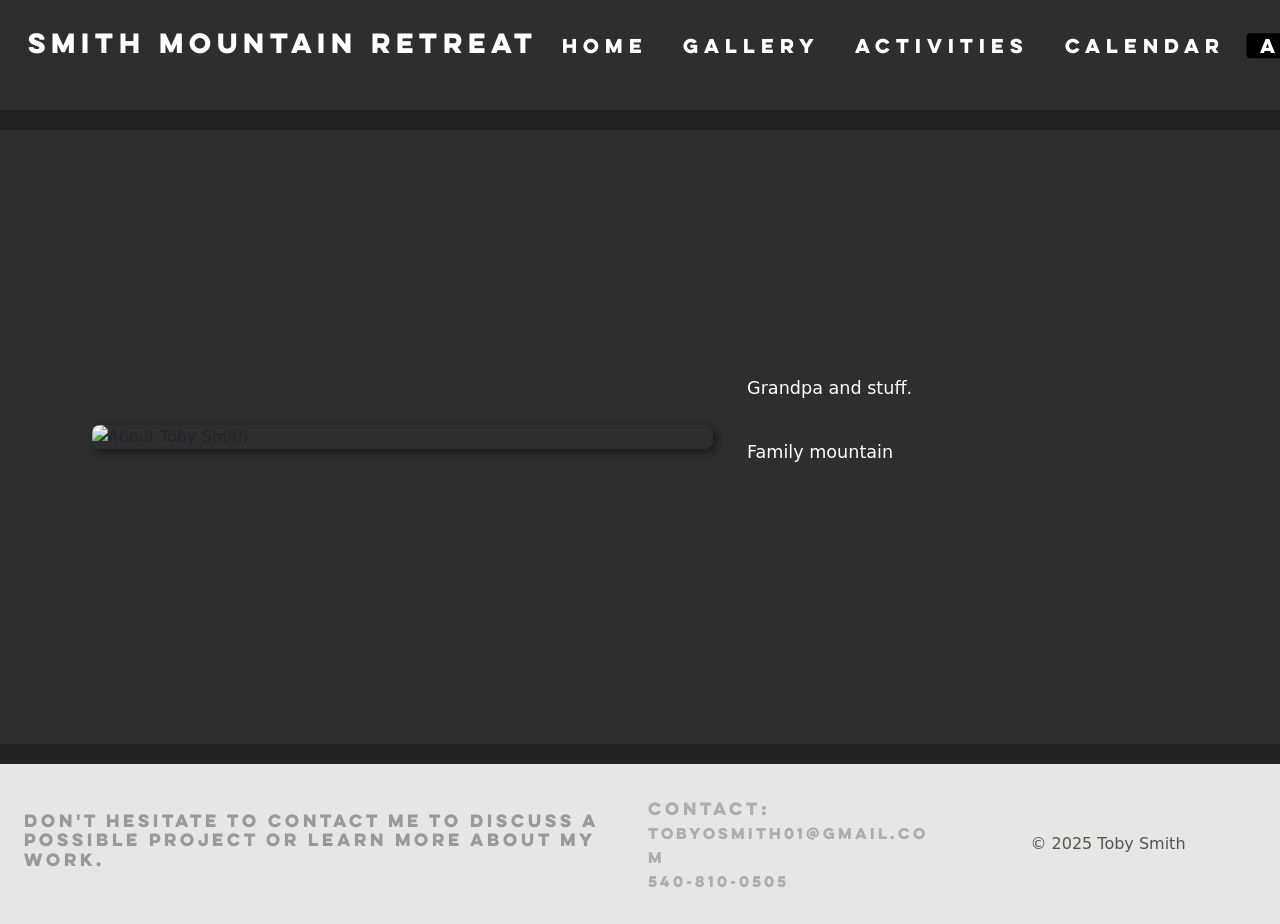
==== about.html @ c5a7ff1e "Add files via upload" ====
<!DOCTYPE html>
<html lang="en">
<head>
   <meta charset="UTF-8">
   <meta name="viewport" content="width=device-width, initial-scale=1.0, maximum-scale=5.0, user-scalable=yes">
   <title>Smith Mountain Retreat</title>
   <link href="https://cdnjs.cloudflare.com/ajax/libs/bootstrap/5.3.2/css/bootstrap.min.css" rel="stylesheet">
   <link href="https://cdnjs.cloudflare.com/ajax/libs/font-awesome/6.4.2/css/all.min.css" rel="stylesheet">
   <link href="css/styles.css" rel="stylesheet">
</head>
<body>

   <!--MENU BAR-->
   <nav class="navbar navbar-expand-lg navbar-dark bg-dark">
      <div class="container-fluid">
         <a class="navbar-brand fw-bold" href="index.html">Smith Mountain Retreat</a>
         <button class="navbar-toggler" type="button" data-bs-toggle="collapse" data-bs-target="#navbarNav">
            <span class="navbar-toggler-icon"></span>
         </button>
         <div class="collapse navbar-collapse" id="navbarNav">
            <ul class="navbar-nav">
               <li class="nav-item"><a class="nav-link" href="index.html">Home</a></li>
               <li class="nav-item"><a class="nav-link" href="gallery.html">Gallery</a></li>
               <li class="nav-item"><a class="nav-link" href="activities.html">Activities</a></li>
               <li class="nav-item"><a class="nav-link" href="calendar.html">Calendar</a></li>
               <li class="nav-item"><a class="nav-link" href="about.html">About</a></li>
            </ul>
         </div>
      </div>
   </nav>

   <div style="height: 110px; background-color: #2f2e2e;"></div>

   <hr>
   <section class="text-image-section about">
      <div class="container">
         <div class="row align-items-center">
            <div class="col-lg-7">
               <div class="image-container"> <img src="images/galleryPhotos/image-14.webp" alt="About Toby Smith" class="section-image img-fluid mx-auto d-block"> </div>
            </div>
            <div class="col-lg-5">
               <p class="section-text text-white">Grandpa and stuff.</p>
               <p class="section-text text-white">Family mountain</p>
            </div>
         </div>
      </div>
   </section>
   <hr>

   <!--FOOTER-->
	<div class="slide footer">
      <div class="container-fluid px-4">
         <div class="row g-3 align-items-center">
            <div class="col-lg-6 col-md-12">
               <h6 class="mb-2">Don't hesitate to contact me to discuss a possible project or learn more about my work.</h6>
            </div>
		      <div class="col-lg-3 col-md-6 text-start lulo">Contact:<br>
               <a class="text-footer text-decoration-none lulo text-break small" href="mailto:tobyosmith01@gmail.com">tobyosmith01@gmail.com</a><br>
               <a class="text-footer text-decoration-none small" href="tel:+15408100505">540-810-0505</a>
            </div>
            <div class="col-lg-3 col-md-6 text-center">
		         <p class="mb-3 mb-md-0 copyright">© 2025 Toby Smith</p>
            </div>
         </div>
      </div>
      <button id="backToTop" class="btn btn-primary rounded-circle"><i class="fas fa-arrow-up"></i></button>
   </div>

   <script src="https://cdnjs.cloudflare.com/ajax/libs/bootstrap/5.3.2/js/bootstrap.bundle.min.js"></script>
   <script src="js/common.js"></script>
</body>
</html>
---- css/styles.css ----
@charset "utf-8";

/* ===========================
   GLOBAL RESET
   =========================== */
body, html {
    margin: 0;
    padding: 0;
    background-color: #f8f9fa;
}

/* ===========================
   FONT FACE
   =========================== */
@font-face {
    font-family: 'Lulo Clean Bold';
    src: url('../fonts/LuloCleanW01-OneBold.woff2') format('woff2'), 
         url('../fonts/LuloCleanW01-OneBold.woff') format('woff'), 
         url('../fonts/LuloCleanW01-OneBold.ttf') format('truetype');
    font-weight: bold;
    font-style: normal;
}

/* ===========================
   HEADINGS
   =========================== */
h1, h2, h3, h4, h5, h6 {
    font-family: 'Lulo Clean Bold', sans-serif;
}

h1 {
    font-size: 3em !important;
}

h2 {
    font-size: 3em !important;
}

h3 {
    font-size: 2em !important;
}

h4 {
    font-size: 2em !important;
    letter-spacing: -6px;
    display: inline-block;
    color: white;
    padding: 15px 65px 15px 15px;
    border-top-right-radius: 10px;
}

.travel h4 {
    background-color: rgba(33, 43, 19, 1);
    filter: drop-shadow(0 8px 8px rgba(0, 0, 0, 0.6));
}

.expo h4 {
    background-color: rgba(5, 47, 70, 1);
    filter: drop-shadow(0 8px 8px rgba(0, 0, 0, 0.6));
}

.web h4 {
    background-color: rgba(85, 0, 3, 1);
    filter: drop-shadow(0 8px 8px rgba(0, 0, 0, 0.6));
}

.documentary h4 {
    background-color: rgba(191, 173, 46, 1);
    filter: drop-shadow(0 8px 8px rgba(0, 0, 0, 0.6));
}

h5 {
    font-size: .8em !important;
}

h6 {
    font-size: 1em !important;
    color: #999;
}

/* ===========================
   VIDEO COLOR CLASSES
   =========================== */
.video-color-travel {
    display: inline-block;
    position: relative;
    box-shadow: 25px 25px 0 0 rgba(33, 43, 19, 1) !important;
}

.video-color-expo {
    display: inline-block;
    position: relative;
    box-shadow: 25px 25px 0 0 rgba(5, 47, 70, 1) !important;
}

.video-color-web {
    display: inline-block;
    position: relative;
    box-shadow: 25px 25px 0 0 rgba(85, 0, 3, 1) !important;
}

.video-color-documentary {
    display: inline-block;
    position: relative;
    box-shadow: 25px 25px 0 0 rgba(191, 173, 46, 1) !important;
}

.video-slider-wrapper {
    position: relative;
}

.video-slider-wrapper .slider-btn {
    position: absolute;
    top: 50%;
    transform: translateY(-50%);
    z-index: 10;
    background: rgba(0, 0, 0, 0.50);
    border: none;
    color: #fff;
    width: 36px;
    height: 33.33%;
    border-radius: 8px;
    display: flex;
    align-items: center;
    justify-content: center;
    cursor: pointer;
    transition: background 0.2s;
    font-size: 14px;
    padding: 0;
}

.video-slider-wrapper .slider-btn:hover {
    background: rgba(0, 0, 0, 0.85);
}

.video-slider-wrapper .slider-btn.prev {
    left: 8px;
}

.video-slider-wrapper .slider-btn.next {
    right: 8px;
}

.video-slider-wrapper .slider-btn.hidden {
    opacity: 0;
    pointer-events: none;
}

.video-counter {
    text-align: center;
    font-size: 0.78rem;
    color: #aaa;
    margin-top: 6px;
}

/* ===========================
   UTILITY CLASSES
   =========================== */
.card-link {
    font-size: 1.3em !important;
}

.lulo {
    font-family: 'Lulo Clean Bold', sans-serif;
}

/* ===========================
   PARALLAX
   =========================== */
.parallax-window {
    min-height: 500px;
    background: transparent;
}

/* ===========================
   HORIZONTAL RULES
   =========================== */
hr {
    margin: 0;
    border: 10px solid #242323;
    opacity: 1;
}

hb {
    margin: 0;
    border: 10px solid #242323;
    opacity: 1;
}

#F8F9FA

/* ===========================
   SPACING UTILITIES
   =========================== */
.sp-about {
    margin-top: 110px;
}

@media (max-width: 1180px) {
    .sp-about {
        margin-top: 80px;
    }
}

/* ===========================
   BACK TO TOP BUTTON
   =========================== */
#backToTop {
    position: fixed;
    bottom: 20px;
    right: 20px;
    z-index: 1000;
    display: none;
    width: 40px;
    height: 40px;
    padding: 0;
    line-height: 40px;
    text-align: center;
}

/* ===========================
   VERTICAL CAROUSEL
   =========================== */
.vertical-carousel {
    height: 100vh;
    overflow-y: scroll;
    padding-top: 56px;
    scroll-behavior: smooth;
    scroll-snap-type: y mandatory;
}

.slide {
    min-height: 100vh;
    position: relative;
}

.image-slide {
    height: 100vh;
    background-color: #f8f9fa;
    display: flex;
    align-items: center;
    justify-content: center;
}

.slide img.full-image {
    width: 100%;
    height: 100%;
    object-fit: cover;
    position: absolute;
}

/* ===========================
   DOT INDICATORS
   =========================== */
.indicators {
    position: fixed;
    right: 20px;
    top: 50%;
    transform: translateY(-50%);
    z-index: 10;
    display: flex;
    flex-direction: column;
    gap: 10px;
}

.dot {
    width: 14px;
    height: 14px;
    background: #ccc;
    border-radius: 50%;
    cursor: pointer;
    transition: 0.3s;
    margin-right: 20px;
    border: 1px solid #666;
}

.dot.active {
    background: #FFFFFF;
}

/* ===========================
   CARDS SLIDE
   =========================== */
.cards-slide {
    min-height: 50vh;
    background-color: #f8f9fa;
    padding: 2rem 0;
    display: flex;
    align-items: center;
}

/* ===========================
   BUTTONS
   =========================== */
.btn-primary {
    background-color: #666 !important;
    border-color: #666 !important;
    color: white !important;
}

.btn-primary:hover {
    background-color: #999 !important;
    border-color: #999 !important;
    color: white !important;
}

.btn-primary:active, 
.btn-primary.active {
    background-color: #2f2e2e !important;
    border-color: #2f2e2e !important;
    color: white !important;
    box-shadow: none !important;
}

.btn-primary:focus {
    background-color: #3E3B3B !important;
    border-color: #3E3B3B !important;
    outline: none !important;
    box-shadow: 0 0 0 0.25rem rgba(0, 0, 0, 0.5) !important;
}

.btn-custom {
    padding: 0.75rem 2rem;
    font-size: 1.1rem;
    border-radius: 5px;
    transition: all 0.3s ease;
}

.btn-custom:hover {
    transform: translateY(-2px);
    box-shadow: 0 5px 15px rgba(0, 0, 0, 0.1);
}

.btn {
    background-color: #666 !important;
    border-color: #666 !important;
    color: white !important;
}

.btn:hover {
    background-color: #999 !important;
    border-color: #999 !important;
    color: white !important;
}

.btn:active, 
.btn.active {
    background-color: #2f2e2e !important;
    border-color: #2f2e2e !important;
    color: white !important;
    box-shadow: none !important;
}

.btn:focus {
    background-color: #3E3B3B !important;
    border-color: #3E3B3B !important;
    outline: none !important;
    box-shadow: 0 0 0 0.25rem rgba(0, 0, 0, 0.5) !important;
}

/* ===========================
   NAVBAR
   =========================== */
.navbar {
    font-family: 'Lulo Clean Bold', sans-serif;
    font-size: 18px;
    text-transform: uppercase;
    position: fixed;
    width: 100%;
    top: 0;
    transition: transform 0.3s ease-in-out;
    z-index: 1030;
    height: 110px;
}

.navbar.scroll-up {
    transform: translateY(0);
}

.navbar.scroll-down {
    transform: translateY(-100%);
}

.navbar-dark .navbar-nav .nav-link.active::before {
    background-color: #000;
}

.navbar-dark .navbar-nav .nav-link.active::after {
    content: '';
    position: absolute;
    bottom: -2px;
    left: 0;
    width: 100%;
    height: 2px;
}

.nav-link {
    position: relative;
    color: #fff;
    text-transform: uppercase;
    padding: 0.5rem 0.75rem;
    font-weight: 500;
    letter-spacing: 2px;
}

.nav-link::before {
    content: '';
    position: absolute;
    top: 50%;
    left: 50%;
    transform: translate(-50%, -50%);
    background-color: transparent;
    width: calc(100% + 10px);
    height: calc(50% + 4px);
    z-index: -1;
    border-radius: 4px;
}

.nav-link:hover {
    color: #ccc !important;
}

.navbar-nav {
    margin-left: auto;
    gap: 2rem;
}

.navbar-brand {
    text-transform: uppercase;
    font-weight: 700;
    font-size: 1.4em;
}

.navbar-dark .navbar-nav .nav-link {
    color: #fff;
}

.bg-dark {
    background-color: #2f2e2e !important;
}

.navbar-collapse .navbar-nav {
    gap: 0;
}

.navbar-collapse .nav-link {
    padding: 0.5rem 1rem;
}

.navbar-nav .nav-item {
    margin-right: 2.2rem;
}

.navbar-nav .nav-item:last-child {
    margin-right: 0;
}

/* ===========================
   SIDE BRAND
   =========================== */
.side-brand {
    font-family: 'Lulo Clean Bold', sans-serif;
    font-size: 1.1em;
    position: fixed;
    left: -3px;
    top: 6%;
    transform: translateY(-50%);
    z-index: 1030;
    padding: 15px;
    opacity: 0;
    visibility: hidden;
    transition: all 0.5s ease-in-out;
}

.side-brand.home {
    top: 6%;
}

.side-brand.visible {
    left: 8px;
    opacity: 1;
    visibility: visible;
    transition: all 0.4s ease, left 0.5s ease;
}

.side-brand .navbar-brand {
    margin: 0;
    padding: 10px;
    background-color: #2f2e2e;
    border-radius: 8px;
    color: white !important;
}

.side-brand.bottom-position {
    top: auto;
    bottom: 620px;
    transform: none;
    background-color: transparent;
    box-shadow: none;
    transition: all 0.5s ease;
}

/* ===========================
   FOOTER
   =========================== */
.footer {
    background-color: #E6E6E6;
    color: #ADADAC;
    padding: 2rem 0;
    min-height: auto;
}

.text-footer {
    color: #ADADAC;
    padding: 2rem 0;
    min-height: auto;
    word-wrap: break-word;
    overflow-wrap: break-word;
    word-break: break-all;
}

.text-footer:hover {
    color: #242323;
    padding: 2rem 0;
    min-height: auto;
}

.copyright {
    color: #57534e;
}

/* ===========================
   SOCIAL ICONS
   =========================== */
.social-icons {
    font-size: 2.5rem;
    color: #ADADAC;
    display: flex;
    justify-content: center;
    align-items: center;
    gap: 15px;
}

.social-icons a {
    color: #ADADAC;
    margin: 0 10px;
    transition: color 0.3s;
    display: flex;
    justify-content: center;
    align-items: center;
    text-decoration: none;
}

.social-icons a:hover {
    color: #242323;
}

.social-icons svg, 
.social-icons i {
    display: inline-block;
    vertical-align: middle;
    color: #ADADAC;
    transition: transform 0.3s ease, color 0.3s ease;
}

.custom-svg {
    fill: #ADADAC;
}

.custom-svg:hover {
    fill: #242323;
}

.social-icons a:hover svg,
.social-icons a:hover i {
    color: #242323;
    transform: scale(1.1);
    cursor: pointer;
}

/* ===========================
   CARDS
   =========================== */
.card {
    position: relative;
    overflow: hidden;
    cursor: pointer;
}

.card-img-overlay {
    background: rgba(255, 255, 255, 0.55);
    opacity: 0;
    display: flex;
    flex-direction: column;
    justify-content: center;
    pointer-events: none;
    position: absolute;
    top: 0;
    color: black !important;
    width: 100%;
    transform: translateY(100%);
    transition: transform 0.4s ease, opacity 0.4s ease;
    bottom: 0;
    left: 0;
    right: 0;
    padding: 20px;
    box-sizing: border-box;
}

.card:hover .card-img-overlay {
    opacity: 1;
    transform: translateY(0);
}

.card.touch-active .card-img-overlay {
    opacity: 1;
    transform: translateY(0);
}

.card-img-top {
    aspect-ratio: 16 / 9;
    width: 100%;
    object-fit: cover;
    transition: transform 0.3s ease;
}

.card:hover .card-img-top {
    transform: scale(1.05);
}

.card-img-overlay {
    pointer-events: none;
}

.card-img-overlay a {
    pointer-events: auto;
}

a:hover .card-title, 
a:hover .card-text {
    text-decoration: none;
}

/* ===========================
   GALLERY
   =========================== */
.gallery-container {
    column-count: 3;
    column-gap: 15px;
    padding: 15px;
    margin-top: 4em;
}

.portfolio-item {
    overflow: hidden;
    position: relative;
    break-inside: avoid;
    margin-bottom: 15px;
    border-radius: 8px;
    display: block;
    width: 100%;
    height: 100%;
}

.portfolio-item img {
    width: 100%;
    height: 100%;
    display: block;
    transition: transform 0.3s ease;
    object-fit: cover;
}

.portfolio-item a {
    display: block;
    width: 100%;
    height: 100%;
    overflow: hidden;
}

.portfolio-item:hover img {
    transform: scale(1.15);
}

.portfolio-item:nth-child(3n+1) {
    height: 400px;
}

.portfolio-item:nth-child(3n+2) {
    height: 300px;
}

.portfolio-item:nth-child(3n+3) {
    height: 500px;
}

/* ===========================
   HEADER SECTIONS
   =========================== */
.header-section {
    position: relative;
    height: 50vh;
    min-height: 600px;
    background-size: cover;
    background-position: center;
    background-repeat: no-repeat;
}

.photos-h {
    background-image: url('../images/photos-header.jpg');
    background-attachment: fixed;
}

.modeling-h {
    background-image: url('../images/modeling-header.webp');
    background-attachment: fixed;
}

.video-h {
    background-image: url('../images/videos-header.webp');
    background-attachment: fixed;
}

.header-overlay {
    position: absolute;
    top: 0;
    left: 0;
    width: 100%;
    height: 100%;
    background: linear-gradient(rgba(0, 0, 0, 0.6), rgba(0, 0, 0, 0.0));
}

.header-content {
    position: relative;
    z-index: 1;
    padding: 20px;
    max-width: 800px;
    margin: 0 auto;
}

.header-title {
    font-size: 4.5rem;
    font-weight: 700;
    text-shadow: 2px 2px 4px rgba(0, 0, 0, 0.5);
    line-height: 1.2;
}

.header-subtitle {
    font-size: 1.8rem;
    text-shadow: 1px 1px 2px rgba(0, 0, 0, 0.5);
    margin-bottom: 2rem;
}

.btn-header {
    padding: 1rem 2.5rem;
    font-size: 1.2rem;
    text-transform: uppercase;
    letter-spacing: 1px;
    box-shadow: 2px 2px 4px rgba(0, 0, 0, 0.3);
    transition: all 0.3s ease;
}

.btn-header:hover {
    transform: translateY(-2px);
    box-shadow: 3px 3px 6px rgba(0, 0, 0, 0.4);
}

/* ===========================
   TEXT-IMAGE SECTION
   =========================== */
.text-image-section {
    background-color: #f8f9fa;
}

.section-title {
    font-size: 2.5rem;
    font-weight: 700;
    margin-bottom: 1.5rem;
    color: #2d3436;
}

.section-text {
    font-size: 1.1rem;
    line-height: 1.8;
    color: #636e72;
    margin-bottom: 2rem;
}

.image-container {
    width: 100%;
    overflow: hidden;
    padding: 0.6em;
}

.section-image {
    border-radius: 8px;
    box-shadow: 3px 3px 10px rgba(0, 0, 0, 0.5);
}

/* ===========================
   ABOUT SECTION
   =========================== */
.about {
    background-color: #2f2e2e;
}

.about.text-image-section {
    min-height: calc(100vh - 286px);
    display: flex;
    align-items: center;
    justify-content: center;
    padding: 0;
}

/* ===========================
   VIDEO TEXT SECTION
   =========================== */
.video-text-section {
    background-color: #f8f9fa;
    min-height: 60vh;
    display: flex;
    align-items: center;
}

.video-embed-wrapper {
    border-radius: 8px;
    box-shadow: 3px 3px 10px rgba(0, 0, 0, 0.5);
}

.ratio iframe {
    box-shadow: 3px 3px 10px rgba(0, 0, 0, 0.5);
    border-radius: 8px;
}

/* ===========================
   SKETCHFAB EMBED
   =========================== */
.sketchfab-embed-wrapper {
    position: relative;
    padding-bottom: 56.25%;
    height: 0;
    overflow: hidden;
    border-radius: 8px;
    box-shadow: 3px 3px 10px rgba(0, 0, 0, 0.5);
}

.sketchfab-embed-wrapper iframe {
    position: absolute;
    top: 0;
    left: 0;
    width: 100%;
    height: 100%;
    border: 0;
}

/* ===========================
   MEDIA QUERIES
   =========================== */

/* Mobile - Card overlays and video colors */
@media (max-width: 768px) {
    .card-img-overlay {
        text-align: center;
    }
    
    .travel h4 {
        filter: drop-shadow(0 5px 5px rgba(0, 0, 0, 0.6)) !important;
    }
    
    .expo h4 {
        filter: drop-shadow(0 5px 5px rgba(0, 0, 0, 0.6)) !important;
    }
    
    .web h4 {
        filter: drop-shadow(0 5px 5px rgba(0, 0, 0, 0.6)) !important;
    }
    
    .documentary h4 {
        filter: drop-shadow(0 5px 5px rgba(0, 0, 0, 0.6)) !important;
    }
    
    h4 {
        padding: 8px 35px 8px 8px !important;
    }
    
    .video-color-travel {
        box-shadow: 15px 17px 0 0 rgba(33, 43, 19, 1) !important;
    }
    
    .video-color-expo {
        box-shadow: 15px 17px 0 0 rgba(5, 47, 70, 1) !important;
    }
    
    .video-color-web {
        box-shadow: 15px 17px 0 0 rgba(85, 0, 3, 1) !important;
    }
    
    .video-color-documentary {
        box-shadow: 15px 17px 0 0 rgba(191, 173, 46, 1) !important;
    }
    
    .gallery-container {
        column-count: 2;
    }
}

/* Side brand visibility and text sizing */
@media (max-width: 931px) {
    .side-brand {
        display: none;
    }
    
    .text-footer {
        font-size: small;
    }
    
    h6 {
        font-size: small;
    }
    
    .copyright {
        font-size: small;
    }
}

/* Header responsive */
@media (max-width: 991px) {
    .header-title {
        font-size: 3.5rem;
    }
    
    .header-subtitle {
        font-size: 1.5rem;
    }
    
    .btn-header {
        padding: 0.85rem 2rem;
        font-size: 1.1rem;
    }
    
    .section-title {
        font-size: 2rem;
    }
    
    .image-container {
        margin-top: 2rem;
    }
    
    .video-text-section {
        min-height: auto;
        padding: 4rem 0;
    }
}

/* Text footer sizing */
@media (max-width: 1024px) {
    .text-footer {
        font-size: 14px;
    }
}

/* Large screens - Navbar alignment */
@media (min-width: 1301px) {
    .navbar-brand, 
    .navbar-nav .nav-link {
        line-height: 80px;
    }
    
    .navbar-expand-lg .navbar-nav .nav-link {
        padding-right: .5rem;
        padding-left: .5rem;
    }
}

/* Medium screens - Navbar collapse */
@media (max-width: 1301px) {
    .navbar-nav {
        position: static;
        transform: none;
    }
    
    .navbar {
        height: auto;
        padding: 1rem;
    }
    
    .navbar-brand {
        line-height: normal;
    }
    
    .navbar-collapse {
        margin-top: 0.5rem;
    }
    
    .navbar-collapse .navbar-nav .nav-item {
        margin-right: 1.2rem;
    }
}

/* Tablet and smaller */
@media (max-width: 767px) {
    .header-section {
        min-height: 500px;
    }
    
    .header-content {
        padding: 15px;
    }
    
    .header-title {
        font-size: 2.5rem;
        margin-bottom: 1rem;
    }
    
    .header-subtitle {
        font-size: 1.2rem;
        margin-bottom: 1.5rem;
    }
    
    .btn-header {
        padding: 0.75rem 1.75rem;
        font-size: 1rem;
    }
    
    .section-title {
        font-size: 1.8rem;
    }
    
    .section-text {
        font-size: 1rem;
    }
    
    .image-container {
        margin-top: 2rem;
    }
}

/* Small mobile */
@media (max-width: 576px) {
    .nav-link {
        line-height: normal;
        padding: 0.25rem 0 !important;
    }
}

/* Extra small mobile */
@media (max-width: 480px) {
    .header-section {
        min-height: 400px;
    }
    
    .header-title {
        font-size: 2rem;
    }
    
    .header-subtitle {
        font-size: 1.1rem;
    }
    
    .btn-header {
        padding: 0.6rem 1.5rem;
        font-size: 0.9rem;
    }
    
    .gallery-container {
        column-count: 1;
    }
}

body.calendar-body{
    overflow:hidden;
    background:#2f2e2e;
}

.calendar-page{
    height:calc(100vh - 205px);
    padding:20px;
    background:#2f2e2e;
}

.calendar-container{
    height:100%;
    background:#fff;
    border-radius:12px;
    overflow:hidden;
    box-shadow:0 8px 30px rgba(0,0,0,.35);
}

.calendar-container iframe{
    width:100%;
    height:100%;
    border:none;
}

@media (max-width:991px){

    body.calendar-body{
        overflow:auto;
    }

    .calendar-page{
        height:auto;
        min-height:70vh;
        padding:10px;
    }

    .calendar-container{
        height:80vh;
    }

}
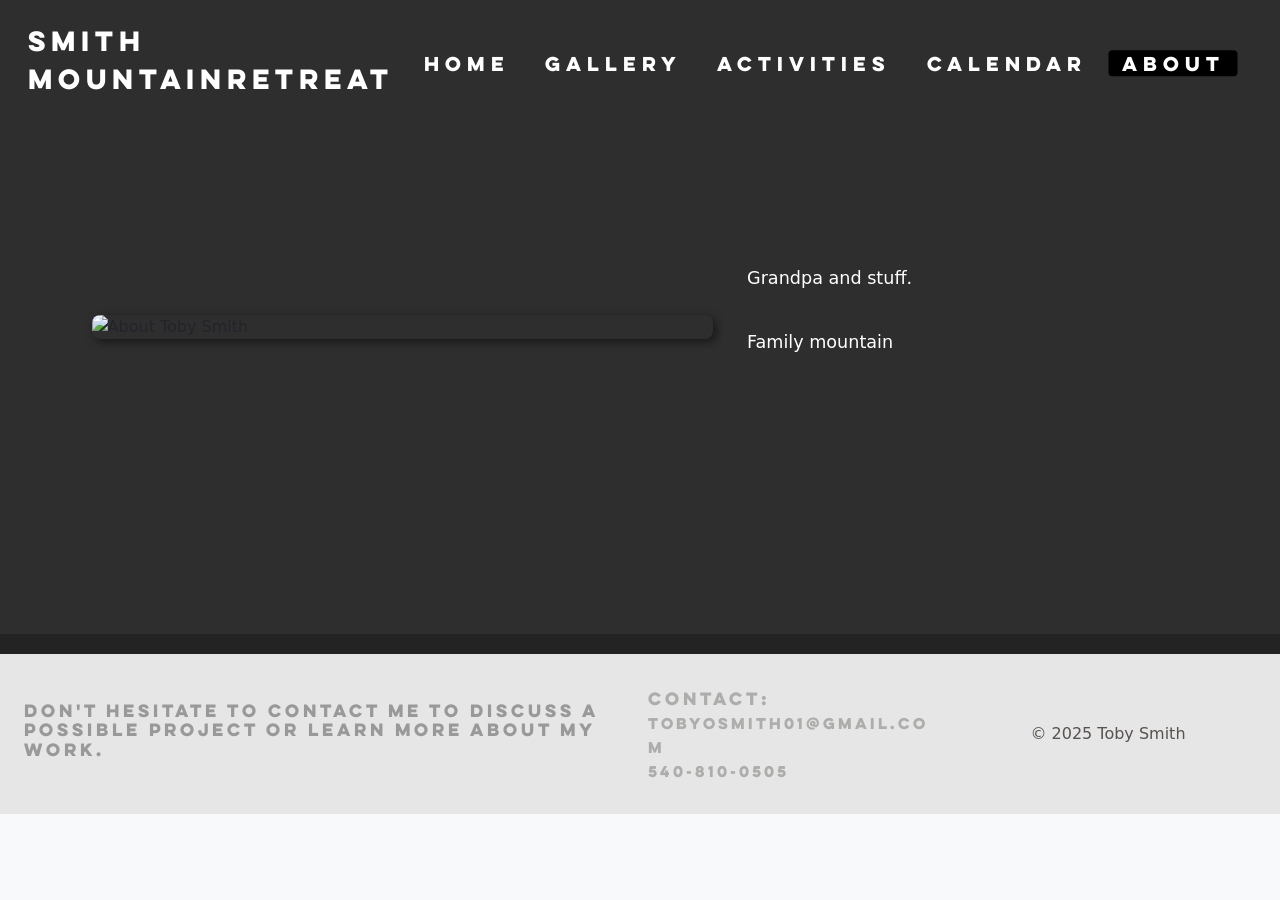
==== commit d6f42926: "Add files via upload" ====
--- a/about.html
+++ b/about.html
@@ -13,7 +13,7 @@
    <!--MENU BAR-->
    <nav class="navbar navbar-expand-lg navbar-dark bg-dark">
       <div class="container-fluid">
-         <a class="navbar-brand fw-bold" href="index.html">Smith Mountain Retreat</a>
+         <a class="navbar-brand fw-bold" href="index.html"><span class="brand-line1">Smith Mountain</span><span class="brand-line2">Retreat</span></a>
          <button class="navbar-toggler" type="button" data-bs-toggle="collapse" data-bs-target="#navbarNav">
             <span class="navbar-toggler-icon"></span>
          </button>
@@ -29,7 +29,7 @@
       </div>
    </nav>
 
-   <div style="height: 110px; background-color: #2f2e2e;"></div>
+   <div class="nav-spacer"></div>
 
    <hr>
    <section class="text-image-section about">
--- a/css/styles.css
+++ b/css/styles.css
@@ -57,6 +57,10 @@
 .expo h4 {
     background-color: rgba(5, 47, 70, 1);
     filter: drop-shadow(0 8px 8px rgba(0, 0, 0, 0.6));
+    border-top-right-radius: 0;
+    border-top-left-radius: 10px;
+    padding: 15px 15px 15px 65px;
+    text-align: right;
 }
 
 .web h4 {
@@ -67,6 +71,15 @@
 .documentary h4 {
     background-color: rgba(191, 173, 46, 1);
     filter: drop-shadow(0 8px 8px rgba(0, 0, 0, 0.6));
+    border-top-right-radius: 0;
+    border-top-left-radius: 10px;
+    padding: 15px 15px 15px 65px;
+    text-align: right;
+}
+
+.expo,
+.documentary {
+    text-align: right;
 }
 
 h5 {
@@ -253,12 +266,12 @@
    DOT INDICATORS
    =========================== */
 .indicators {
+    display: none;
     position: fixed;
     right: 20px;
     top: 50%;
     transform: translateY(-50%);
     z-index: 10;
-    display: flex;
     flex-direction: column;
     gap: 10px;
 }
@@ -831,6 +844,10 @@
     border-radius: 8px;
 }
 
+.ratio img {
+    border-radius: 8px;
+}
+
 /* ===========================
    SKETCHFAB EMBED
    =========================== */
@@ -860,6 +877,10 @@
 @media (max-width: 768px) {
     .card-img-overlay {
         text-align: center;
+        top: auto;
+        height: 33%;
+        opacity: 1;
+        transform: translateY(0);
     }
     
     .travel h4 {
@@ -882,6 +903,12 @@
         padding: 8px 35px 8px 8px !important;
     }
     
+    .expo h4,
+    .documentary h4 {
+        padding: 8px 8px 8px 35px !important;
+        text-align: right;
+    }
+    
     .video-color-travel {
         box-shadow: 15px 17px 0 0 rgba(33, 43, 19, 1) !important;
     }
@@ -900,6 +927,25 @@
     
     .gallery-container {
         column-count: 2;
+    }
+
+    .parallax-window {
+        min-height: 0;
+        height: auto;
+        aspect-ratio: 16 / 9;
+    }
+
+    .slide.parallax-window {
+        min-height: 0;
+        height: auto;
+        aspect-ratio: 16 / 9;
+    }
+}
+
+/* Tablet/mobile - stacked activity text needs breathing room under its image */
+@media (max-width: 991px) {
+    .travel, .expo, .web, .documentary {
+        margin-top: 1.5rem;
     }
 }
 
@@ -985,6 +1031,8 @@
     
     .navbar-brand {
         line-height: normal;
+        white-space: normal;
+        max-width: 70%;
     }
     
     .navbar-collapse {
@@ -1066,13 +1114,14 @@
     }
 }
 
+
 body.calendar-body{
     overflow:hidden;
     background:#2f2e2e;
 }
 
 .calendar-page{
-    height:calc(100vh - 205px);
+    height:calc(100vh - 286px);
     padding:20px;
     background:#2f2e2e;
 }
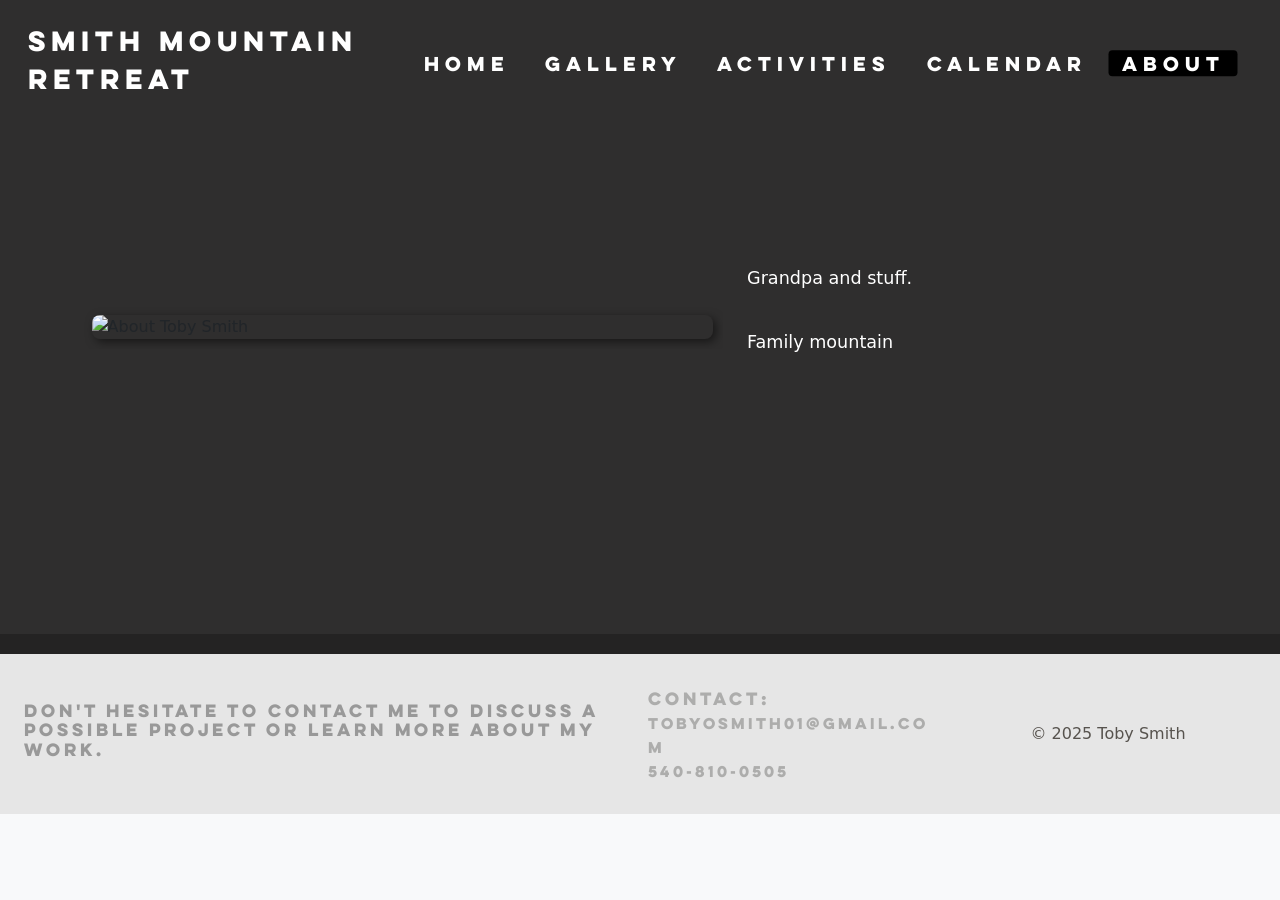
==== commit f4e4e4b0: "Add files via upload" ====
--- a/about.html
+++ b/about.html
@@ -13,7 +13,7 @@
    <!--MENU BAR-->
    <nav class="navbar navbar-expand-lg navbar-dark bg-dark">
       <div class="container-fluid">
-         <a class="navbar-brand fw-bold" href="index.html"><span class="brand-line1">Smith Mountain</span><span class="brand-line2">Retreat</span></a>
+         <a class="navbar-brand fw-bold" href="index.html"><span class="brand-word">Smith</span> <span class="brand-word">Mountain</span> <span class="brand-word">Retreat</span></a>
          <button class="navbar-toggler" type="button" data-bs-toggle="collapse" data-bs-target="#navbarNav">
             <span class="navbar-toggler-icon"></span>
          </button>
@@ -67,6 +67,47 @@
    </div>
 
    <script src="https://cdnjs.cloudflare.com/ajax/libs/bootstrap/5.3.2/js/bootstrap.bundle.min.js"></script>
-   <script src="js/common.js"></script>
+   <script>
+document.addEventListener('DOMContentLoaded', function () {
+
+  const currentPage = window.location.pathname.split('/').pop() || 'index.html';
+
+  const navLinks = document.querySelectorAll('.navbar-nav .nav-link');
+
+  navLinks.forEach(link => {
+    if (link.getAttribute('href') === currentPage) {
+      link.classList.add('active');
+      link.setAttribute('aria-current', 'page');
+    }
+  });
+});
+
+function setNavHeightVar() {
+  const navbar = document.querySelector('.navbar');
+  if (navbar) {
+    document.documentElement.style.setProperty('--navbar-height', navbar.offsetHeight + 'px');
+  }
+}
+setNavHeightVar();
+window.addEventListener('load', setNavHeightVar);
+window.addEventListener('resize', setNavHeightVar);
+
+const backToTopButton = document.getElementById('backToTop');
+
+window.addEventListener('scroll', () => {
+  if (window.scrollY > 300) {
+    backToTopButton.style.display = 'block';
+  } else {
+    backToTopButton.style.display = 'none';
+  }
+});
+
+backToTopButton.addEventListener('click', () => {
+  window.scrollTo({
+    top: 0,
+    behavior: 'smooth'
+  });
+});
+</script>
 </body>
 </html>
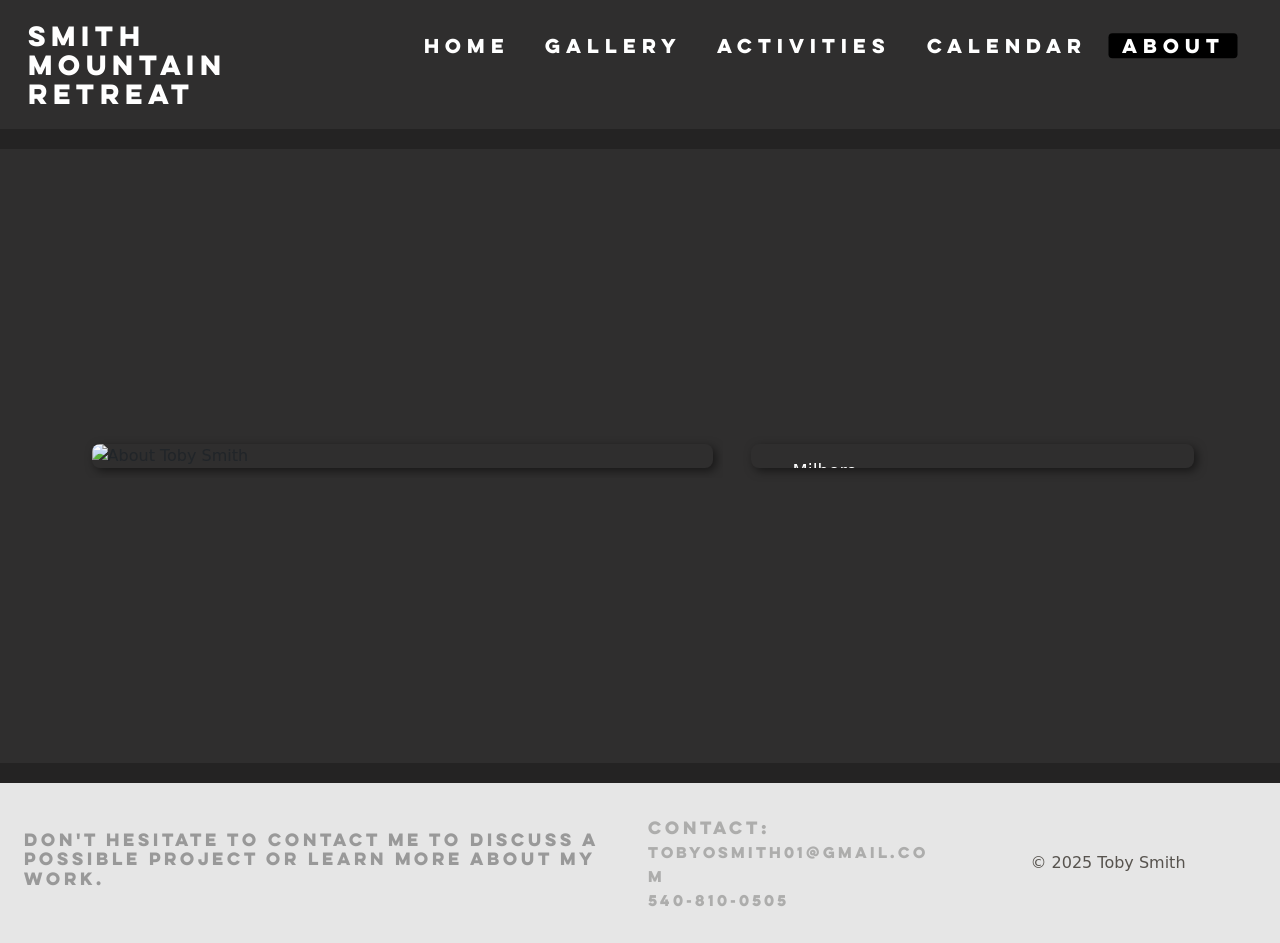
==== commit 488216ba: "Add files via upload" ====
--- a/about.html
+++ b/about.html
@@ -32,15 +32,19 @@
    <div class="nav-spacer"></div>
 
    <hr>
-   <section class="text-image-section about">
+   <section class="text-image-section about" style="background-image: url('images/SmithMountainVintage.webp'); background-size: cover; background-position: top; background-repeat: no-repeat;">
       <div class="container">
-         <div class="row align-items-center">
+         <div class="row align-items-stretch">
             <div class="col-lg-7">
-               <div class="image-container"> <img src="images/galleryPhotos/image-14.webp" alt="About Toby Smith" class="section-image img-fluid mx-auto d-block"> </div>
+               <div class="image-container"> <img id="about-image" src="images/galleryPhotos/image-14.webp" alt="About Toby Smith" class="section-image img-fluid mx-auto d-block"> </div>
             </div>
-            <div class="col-lg-5">
-               <p class="section-text text-white">Grandpa and stuff.</p>
-               <p class="section-text text-white">Family mountain</p>
+            <div class="col-lg-5 px-lg-3">
+               <div class="about-text-block" id="about-text-block">
+                  <p class="section-text text-white" style="margin-left: 2rem;">Grandpa</p>
+                  <p class="section-text text-white" style="margin-left: 2rem;">Family mountain</p>
+                  <p class="section-text text-white" style="margin-left: 2rem;">Milboro</p>
+                  <p class="section-text text-white" style="margin-left: 2rem;">Stuff</p>
+               </div>
             </div>
          </div>
       </div>
@@ -67,47 +71,61 @@
    </div>
 
    <script src="https://cdnjs.cloudflare.com/ajax/libs/bootstrap/5.3.2/js/bootstrap.bundle.min.js"></script>
-   <script>
-document.addEventListener('DOMContentLoaded', function () {
-
-  const currentPage = window.location.pathname.split('/').pop() || 'index.html';
-
-  const navLinks = document.querySelectorAll('.navbar-nav .nav-link');
-
-  navLinks.forEach(link => {
-    if (link.getAttribute('href') === currentPage) {
-      link.classList.add('active');
-      link.setAttribute('aria-current', 'page');
-    }
-  });
-});
-
-function setNavHeightVar() {
-  const navbar = document.querySelector('.navbar');
-  if (navbar) {
-    document.documentElement.style.setProperty('--navbar-height', navbar.offsetHeight + 'px');
-  }
-}
-setNavHeightVar();
-window.addEventListener('load', setNavHeightVar);
-window.addEventListener('resize', setNavHeightVar);
-
-const backToTopButton = document.getElementById('backToTop');
-
-window.addEventListener('scroll', () => {
-  if (window.scrollY > 300) {
-    backToTopButton.style.display = 'block';
-  } else {
-    backToTopButton.style.display = 'none';
-  }
-});
-
-backToTopButton.addEventListener('click', () => {
-  window.scrollTo({
-    top: 0,
-    behavior: 'smooth'
-  });
-});
+   <script>
+document.addEventListener('DOMContentLoaded', function () {
+
+  const currentPage = window.location.pathname.split('/').pop() || 'index.html';
+
+  const navLinks = document.querySelectorAll('.navbar-nav .nav-link');
+
+  navLinks.forEach(link => {
+    if (link.getAttribute('href') === currentPage) {
+      link.classList.add('active');
+      link.setAttribute('aria-current', 'page');
+    }
+  });
+});
+
+function setNavHeightVar() {
+  const navbar = document.querySelector('.navbar');
+  if (navbar) {
+    document.documentElement.style.setProperty('--navbar-height', navbar.offsetHeight + 'px');
+  }
+}
+setNavHeightVar();
+window.addEventListener('load', setNavHeightVar);
+window.addEventListener('resize', setNavHeightVar);
+
+const backToTopButton = document.getElementById('backToTop');
+
+window.addEventListener('scroll', () => {
+  if (window.scrollY > 300) {
+    backToTopButton.style.display = 'block';
+  } else {
+    backToTopButton.style.display = 'none';
+  }
+});
+
+backToTopButton.addEventListener('click', () => {
+  window.scrollTo({
+    top: 0,
+    behavior: 'smooth'
+  });
+});
+
+function setAboutBlockHeight() {
+  const img = document.getElementById('about-image');
+  const block = document.getElementById('about-text-block');
+  if (!img || !block) return;
+  if (window.innerWidth >= 992) {
+    block.style.height = img.offsetHeight + 'px';
+  } else {
+    block.style.height = '';
+  }
+}
+setAboutBlockHeight();
+window.addEventListener('load', setAboutBlockHeight);
+window.addEventListener('resize', setAboutBlockHeight);
 </script>
 </body>
 </html>
--- a/css/styles.css
+++ b/css/styles.css
@@ -216,6 +216,31 @@
 }
 
 /* ===========================
+   NAV SPACER
+   (pushes page content below the fixed navbar; the navbar
+   grows taller on mobile since the brand wraps to 3 lines.
+   .nav-spacer = solid bar used on plain content pages (About, Calendar).
+   .home-spacer = invisible on desktop so the nav overlays the
+   hero image by design, but needs real height on mobile so the
+   hero image isn't hidden underneath the taller nav.)
+   =========================== */
+.nav-spacer {
+    height: 110px;
+    background-color: #2f2e2e;
+}
+
+.home-spacer {
+    height: 0;
+}
+
+@media (max-width: 1301px) {
+    .nav-spacer,
+    .home-spacer {
+        height: var(--navbar-height, 110px);
+    }
+}
+
+/* ===========================
    BACK TO TOP BUTTON
    =========================== */
 #backToTop {
@@ -810,6 +835,39 @@
 }
 
 /* ===========================
+   ABOUT TEXT BLOCK
+   (color block behind the About page text,
+   sized to match the adjacent image's height,
+   same gray/rounding/shadow as the navbar.
+   Height is set exactly via JS to match the image;
+   width simply fills the column so its right edge
+   lines up with the container's padding, same as
+   the image's left edge.)
+   =========================== */
+.about-text-block {
+    background-color: #2f2e2e;
+    border-radius: 8px;
+    box-shadow: 3px 3px 10px rgba(0, 0, 0, 0.5);
+    height: 100%;
+    width: 100%;
+    margin-top: 0.6em;
+    padding: 0.6em;
+    box-sizing: border-box;
+    overflow: hidden;
+    display: flex;
+    flex-direction: column;
+    justify-content: center;
+}
+
+@media (max-width: 991px) {
+    .about-text-block {
+        height: auto;
+        min-height: 200px;
+        margin-top: 2rem;
+    }
+}
+
+/* ===========================
    ABOUT SECTION
    =========================== */
 .about {
@@ -839,13 +897,32 @@
     box-shadow: 3px 3px 10px rgba(0, 0, 0, 0.5);
 }
 
-.ratio iframe {
+.ratio iframe,
+.ratio img {
     box-shadow: 3px 3px 10px rgba(0, 0, 0, 0.5);
     border-radius: 8px;
 }
 
-.ratio img {
-    border-radius: 8px;
+/* ===========================
+   ACTIVITIES PAGE BACKGROUND
+   =========================== */
+.activities-bg {
+    background-size: cover;
+    background-position: center;
+    background-repeat: no-repeat;
+    background-attachment: fixed;
+}
+
+.activities-bg .text-image-section {
+    background-color: transparent;
+}
+
+@media (max-width: 991px) {
+    .activities-bg {
+        background-attachment: scroll;
+        background-size: cover;
+        background-position: center;
+    }
 }
 
 /* ===========================
@@ -1028,15 +1105,27 @@
         height: auto;
         padding: 1rem;
     }
+
+    .navbar > .container-fluid {
+        align-items: flex-start;
+    }
+    
+    .navbar-toggler {
+        align-self: flex-start;
+    }
     
     .navbar-brand {
-        line-height: normal;
+        line-height: 1.15;
         white-space: normal;
-        max-width: 70%;
+    }
+
+    .brand-word {
+        display: block;
     }
     
     .navbar-collapse {
         margin-top: 0.5rem;
+        flex-basis: 100%;
     }
     
     .navbar-collapse .navbar-nav .nav-item {
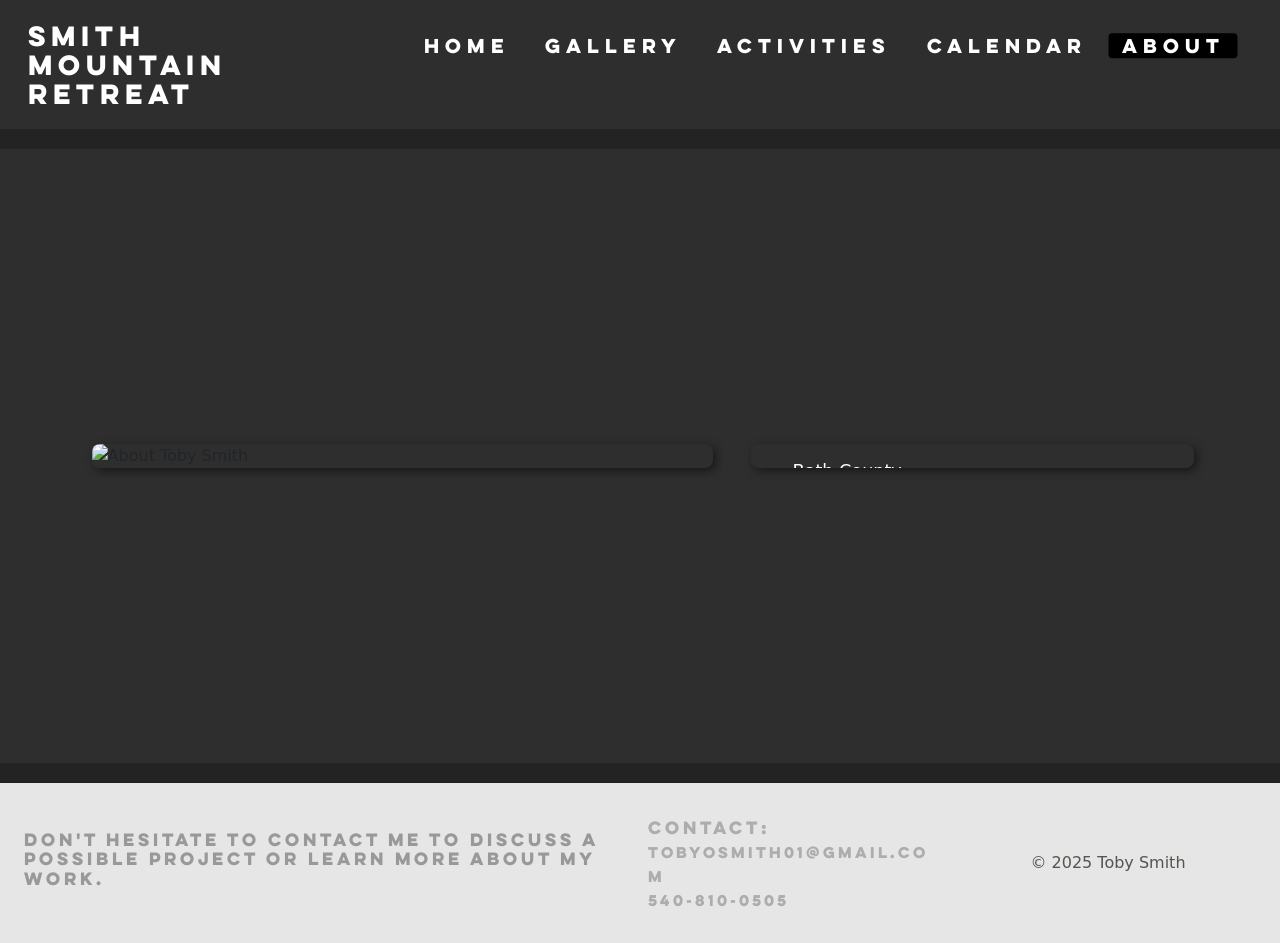
==== commit 8af4e13d: "Add files via upload" ====
--- a/about.html
+++ b/about.html
@@ -42,7 +42,7 @@
                <div class="about-text-block" id="about-text-block">
                   <p class="section-text text-white" style="margin-left: 2rem;">Grandpa</p>
                   <p class="section-text text-white" style="margin-left: 2rem;">Family mountain</p>
-                  <p class="section-text text-white" style="margin-left: 2rem;">Milboro</p>
+                  <p class="section-text text-white" style="margin-left: 2rem;">Bath County</p>
                   <p class="section-text text-white" style="margin-left: 2rem;">Stuff</p>
                </div>
             </div>
--- a/css/styles.css
+++ b/css/styles.css
@@ -864,6 +864,7 @@
         height: auto;
         min-height: 200px;
         margin-top: 2rem;
+        margin-bottom: 2rem;
     }
 }
 
